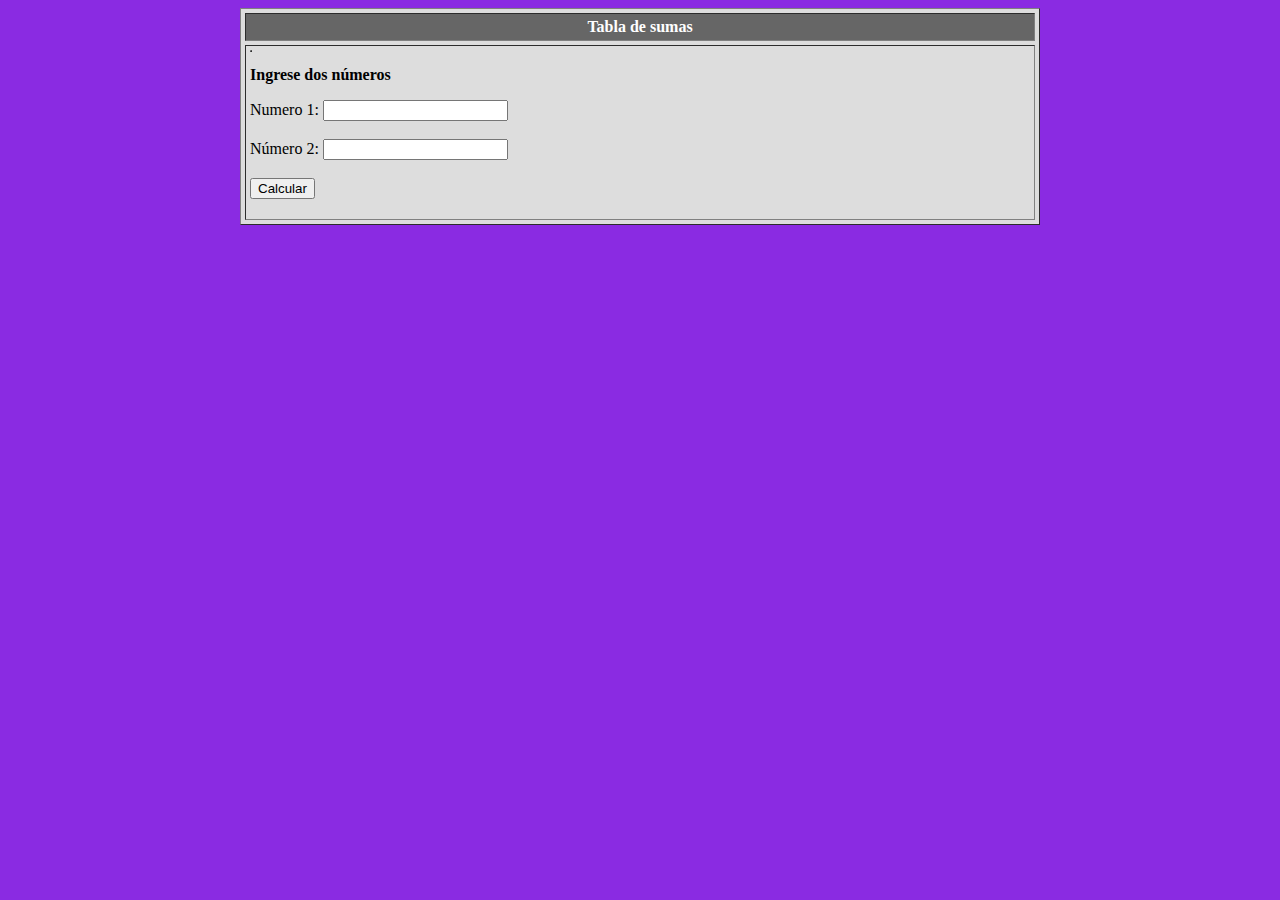
==== Cuadros.html @ 36f920d7 "try" ====
<!DOCTYPE html>
<html lang="en">

</html><head>
  <meta charset="utf-8">
  <meta http-equiv="X-UA-Compatible" content="IE=edge">
    <title>
        Sumar Dos numeros
    </title>
    
<style>
html {background-color: blueviolet;}
</style>
<table align="center" cellspacing="4" cellpadding="4" border="1" width=800 bgcolor=dddddd>
  <tr>
      <td colspan="2" bgcolor="666666" align="center"><font color="#FFFFFF"><strong>Tabla de sumas</strong></font></td>
  </tr>
  <tr>
      <td width="50%">
          <table align="left" cellspacing="1" cellpadding="1" border="1">
         
          </table>
</head>


<body>
  <form>
    <p><b>Ingrese dos números</b></p>
    <label>Numero 1:</label>
    <input type="text" id="txtN1">
    <br><br>
    <label>Número 2:</label>
    <input type="text" id="txtN2">
    <br><br>
    <input type="button" onclick="Sumar();" value="Calcular">
</form>
<p id="sumando"></p>  
<script>
    function Sumar() {
        var n1 = document.getElementById('txtN1').value;
        var n2 = document.getElementById('txtN2').value;
        var suma = parseInt(n1) + parseInt(n2);
            var text = "";
            text = ("La suma es: "+suma);
            document.getElementById("sumando").innerHTML = text;
        }
</script>   
</body>
</html>
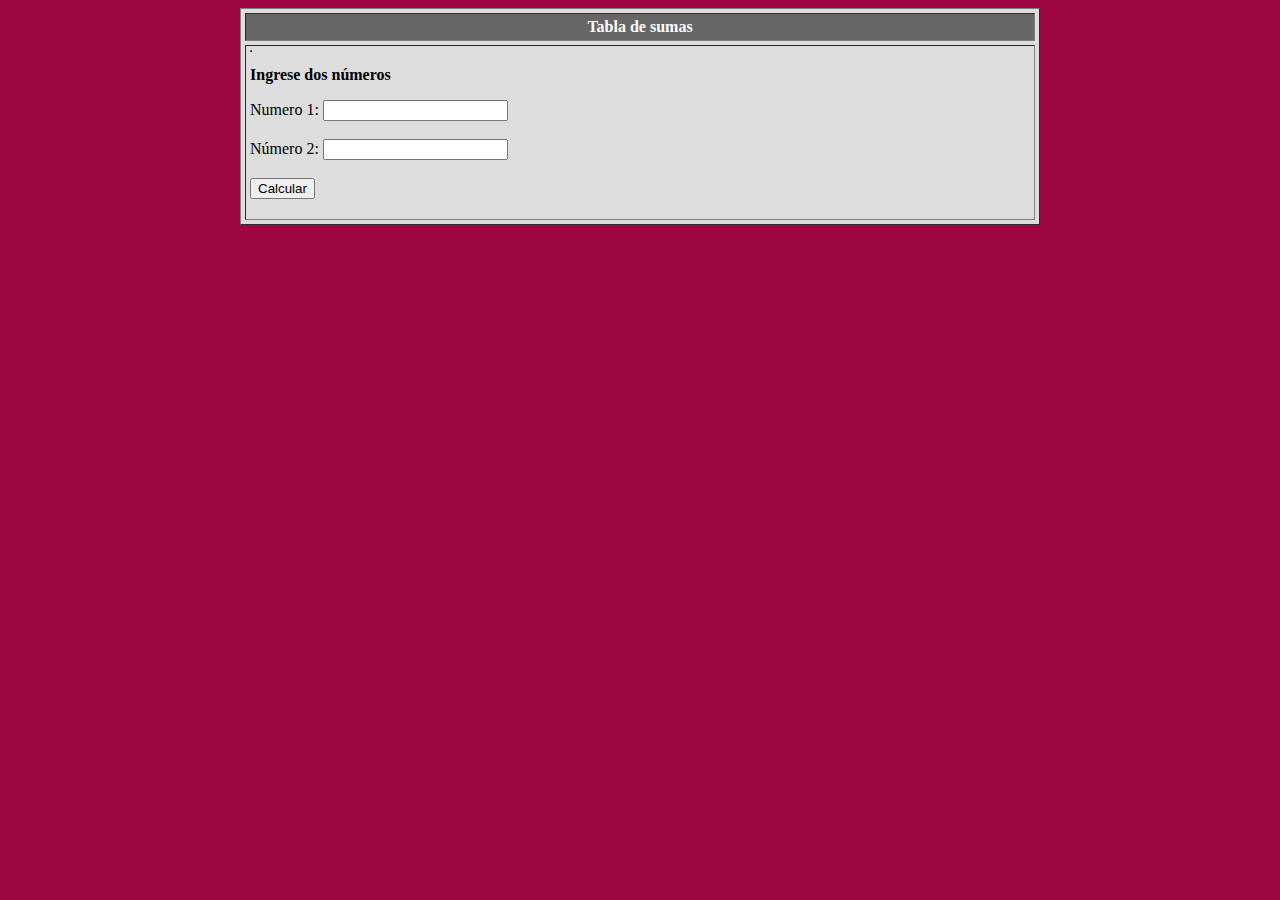
==== commit f3e03af0: "new color" ====
--- a/Cuadros.html
+++ b/Cuadros.html
@@ -9,7 +9,7 @@
     </title>
     
 <style>
-html {background-color: blueviolet;}
+html {background-color: rgb(158, 6, 65);}
 </style>
 <table align="center" cellspacing="4" cellpadding="4" border="1" width=800 bgcolor=dddddd>
   <tr>
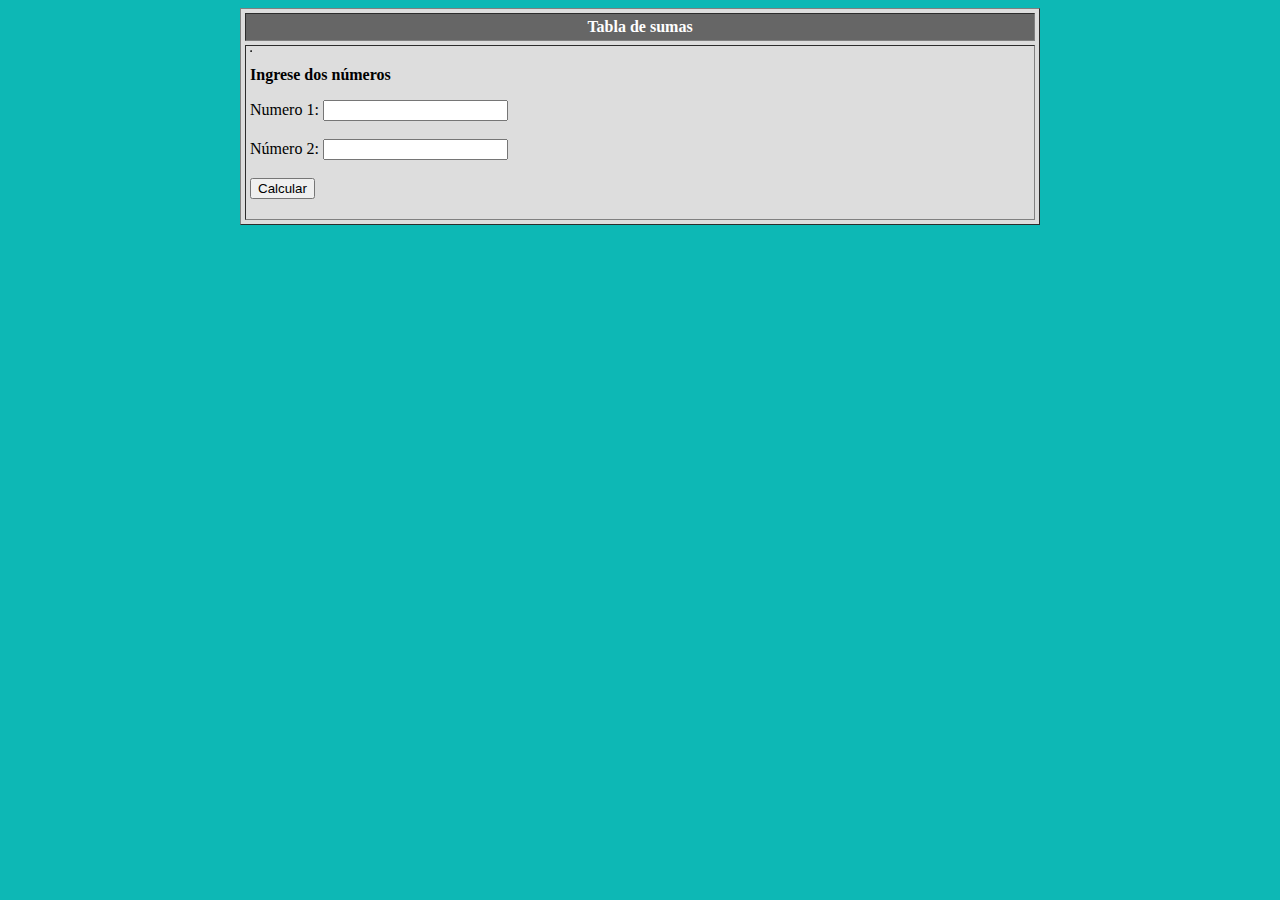
==== commit 222df5ec: "color celeste" ====
--- a/Cuadros.html
+++ b/Cuadros.html
@@ -9,7 +9,7 @@
     </title>
     
 <style>
-html {background-color: rgb(158, 6, 65);}
+html {background-color: rgb(13, 184, 181);}
 </style>
 <table align="center" cellspacing="4" cellpadding="4" border="1" width=800 bgcolor=dddddd>
   <tr>
@@ -45,5 +45,6 @@
             document.getElementById("sumando").innerHTML = text;
         }
 </script>   
+
 </body>
 </html>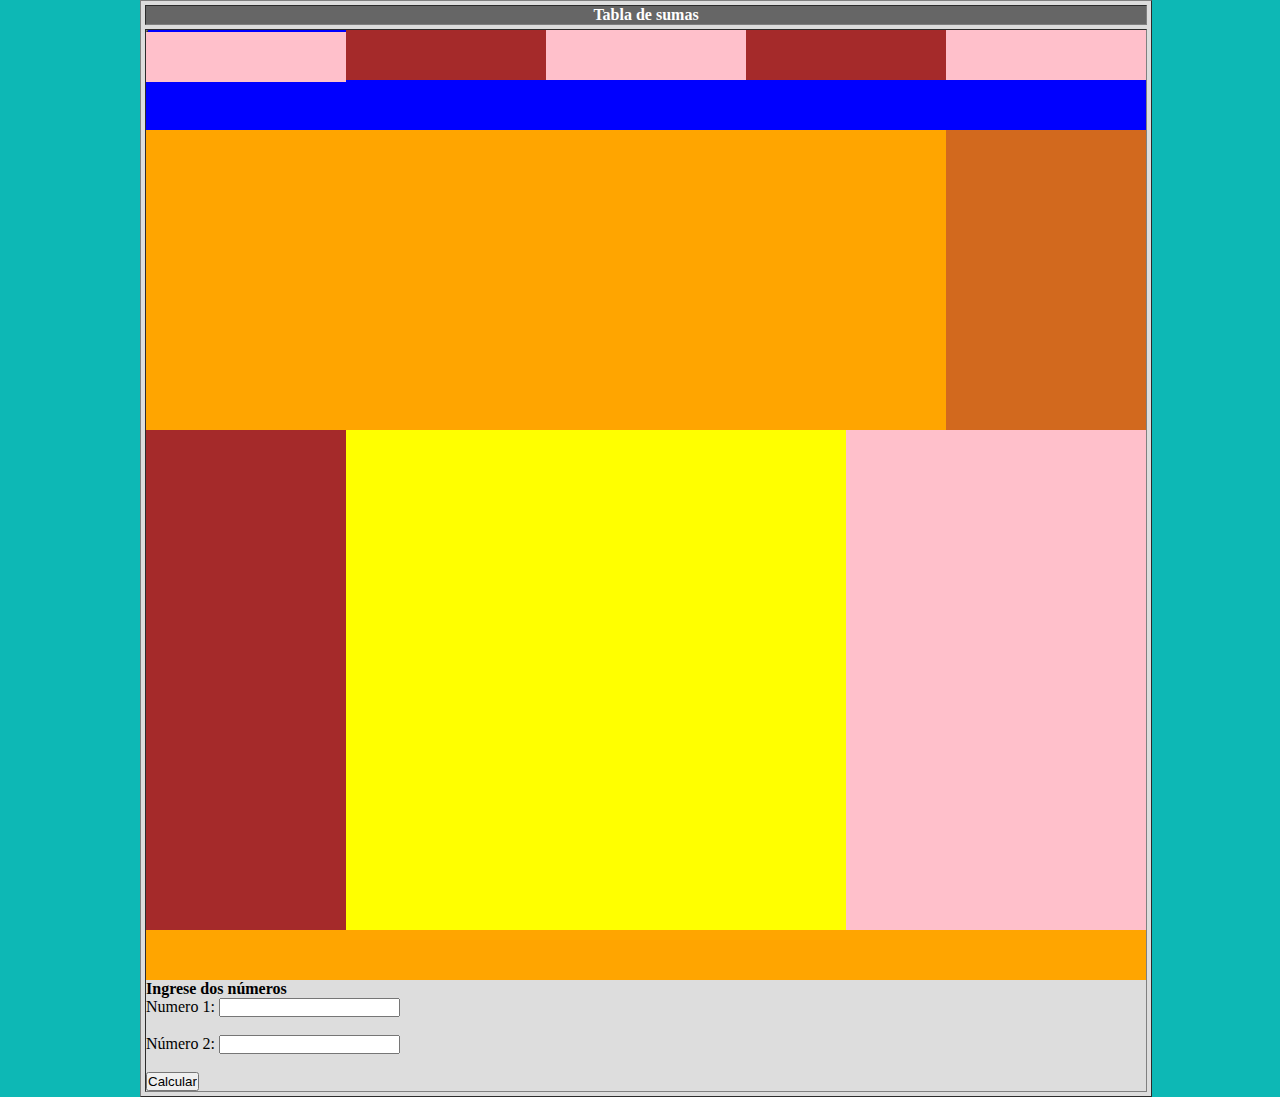
==== commit a6690135: "Modificando" ====
--- a/Cuadros.html
+++ b/Cuadros.html
@@ -9,7 +9,43 @@
     </title>
     
 <style>
+*{margin: 0; padding:0;}
 html {background-color: rgb(13, 184, 181);}
+body{width: 1000px; height: 950px; margin: auto ;
+background-color: burlywood;}
+
+nav{ width:1000px; height: 100px; background-color: blue;}  
+header{ width:1000px; height: 300px; background-color: chocolate;}
+
+
+main{ width:1000px; height: 500px; background-color: yellow;}
+footer{ width:1000px; height: 50px; background-color: orange;}
+
+
+
+  section#box1{width: 200px; height: 50px; float: right;
+background-color: pink;}
+  section#box2{width: 200px; height: 50px; float: right;
+background-color: brown;}
+  section#box1{width: 200px; height: 50px; float: right;
+background-color: pink;}
+  section#box3{width: 200px; height: 50px; float: right;
+background-color: pink;}
+  section#box4{width: 200px; height: 50px; float: right;
+background-color: brown;}
+  section#box5{width: 200px; height: 50px; float: right;
+background-color: pink;}
+  
+  section#banner {width: 800px; height: 300px; float: left;
+background-color: orange;}
+  
+  
+
+  aside#left  {width: 200px; height: 500px; float: left;
+background-color: brown;}
+  aside#right  {width: 300px; height: 500px; float: right;
+background-color: pink;}
+
 </style>
 <table align="center" cellspacing="4" cellpadding="4" border="1" width=800 bgcolor=dddddd>
   <tr>
@@ -24,6 +60,33 @@
 
 
 <body>
+
+    <body>
+        <nav>
+          <section id="box1"></section>
+          <section id="box2"></section>
+          <section id="box3"></section>
+          <section id="box4"></section>
+          <section id="box5"></section>
+        </nav>
+      <header>
+         <section id="banner"></section>
+         <section id="logo"></section>
+         <section id="form"></section>
+         <section id="login"></section>
+        
+      </header>
+      
+      
+      <main>
+        
+         <aside id= "left"></aside>
+        <aside id= "right"></aside>
+         <article></article>
+          
+      </main>
+      <footer></footer>
+
   <form>
     <p><b>Ingrese dos números</b></p>
     <label>Numero 1:</label>
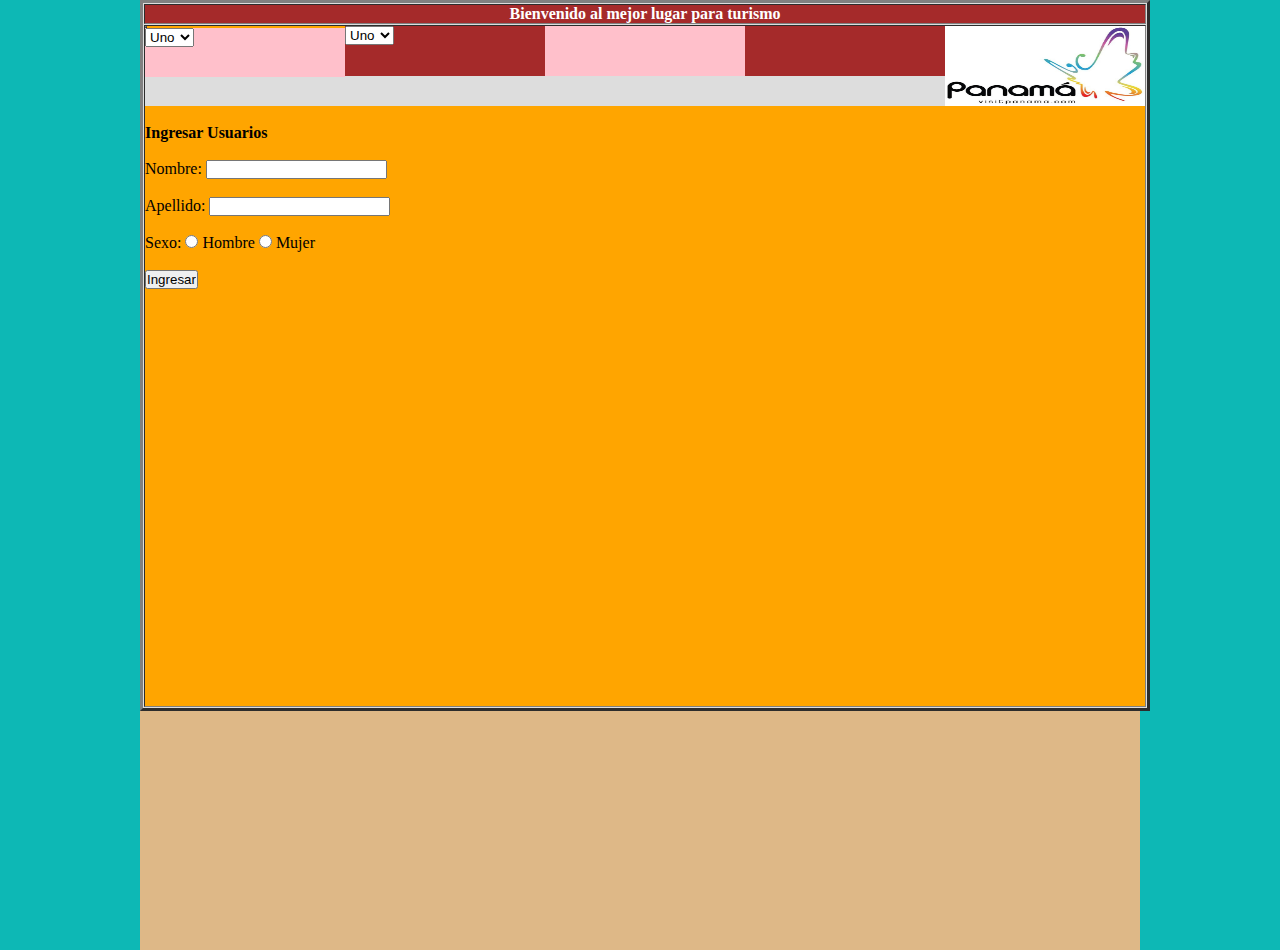
==== commit 3ea21bb9: "Mejorando" ====
--- a/Cuadros.html
+++ b/Cuadros.html
@@ -14,42 +14,38 @@
 body{width: 1000px; height: 950px; margin: auto ;
 background-color: burlywood;}
 
-nav{ width:1000px; height: 100px; background-color: blue;}  
-header{ width:1000px; height: 300px; background-color: chocolate;}
 
 
-main{ width:1000px; height: 500px; background-color: yellow;}
+
+
 footer{ width:1000px; height: 50px; background-color: orange;}
 
 
 
-  section#box1{width: 200px; height: 50px; float: right;
-background-color: pink;}
+  
   section#box2{width: 200px; height: 50px; float: right;
 background-color: brown;}
-  section#box1{width: 200px; height: 50px; float: right;
-background-color: pink;}
+  section#box1{width: 200px; height: 80px; float: right;
+background-color: rgb(40, 201, 54);}
   section#box3{width: 200px; height: 50px; float: right;
 background-color: pink;}
   section#box4{width: 200px; height: 50px; float: right;
 background-color: brown;}
-  section#box5{width: 200px; height: 50px; float: right;
+  section#box5{width: 200px; height: 49px; float: right;
 background-color: pink;}
   
-  section#banner {width: 800px; height: 300px; float: left;
+  section#banner {width: 1000px; height: 600px; float: left;
 background-color: orange;}
   
   
 
-  aside#left  {width: 200px; height: 500px; float: left;
-background-color: brown;}
-  aside#right  {width: 300px; height: 500px; float: right;
-background-color: pink;}
+ 
+ 
 
 </style>
-<table align="center" cellspacing="4" cellpadding="4" border="1" width=800 bgcolor=dddddd>
+<table align="center" cellspacing="1" cellpadding="0" border="3" width=800 bgcolor=dddddd>
   <tr>
-      <td colspan="2" bgcolor="666666" align="center"><font color="#FFFFFF"><strong>Tabla de sumas</strong></font></td>
+      <td colspan="2" bgcolor="brown" align="center"><font color="#FFFFFF"><strong>Bienvenido al mejor lugar para turismo</strong></font></td>
   </tr>
   <tr>
       <td width="50%">
@@ -63,14 +59,49 @@
 
     <body>
         <nav>
-          <section id="box1"></section>
+          <section id="box1">
+            <input type="image" name="aa27" src="aa27.jpg" width="200" height="80" alt="google.com">
+          </section>
           <section id="box2"></section>
-          <section id="box3"></section>
-          <section id="box4"></section>
-          <section id="box5"></section>
+          <section id="box3">
+          </section>
+
+          <section id="box4">
+            <select name="menu">
+                <option>Uno</option>
+                <option value="2">Dos</option>
+                <option value="three">Tres</option>
+              </select>
+          </section>
+          <section id="box5">
+            <select name="menu">
+                <option>Uno</option>
+                <option value="2">Dos</option>
+                <option value="three">Tres</option>
+              </select>
+          </section>
         </nav>
       <header>
-         <section id="banner"></section>
+         <section id="banner"> 
+            <form>
+                <br>
+                <p><b>Ingresar Usuarios</b></p>
+                <br>
+                <label>Nombre:</label>
+                <input type="text" id="txtN1">
+                <br><br>
+                <label>Apellido:</label>
+                <input type="text" id="txtN2">
+                <br><br>
+                <p>Sexo:
+                    <input type="radio" name="hm" value="h"> Hombre
+                    <input type="radio" name="hm" value="m"> Mujer
+                  </p>
+                  <br>
+                <input type="button" onclick="Sumar();" value="Ingresar">
+            </form>
+            
+         </section>
          <section id="logo"></section>
          <section id="form"></section>
          <section id="login"></section>
@@ -87,16 +118,7 @@
       </main>
       <footer></footer>
 
-  <form>
-    <p><b>Ingrese dos números</b></p>
-    <label>Numero 1:</label>
-    <input type="text" id="txtN1">
-    <br><br>
-    <label>Número 2:</label>
-    <input type="text" id="txtN2">
-    <br><br>
-    <input type="button" onclick="Sumar();" value="Calcular">
-</form>
+  
 <p id="sumando"></p>  
 <script>
     function Sumar() {
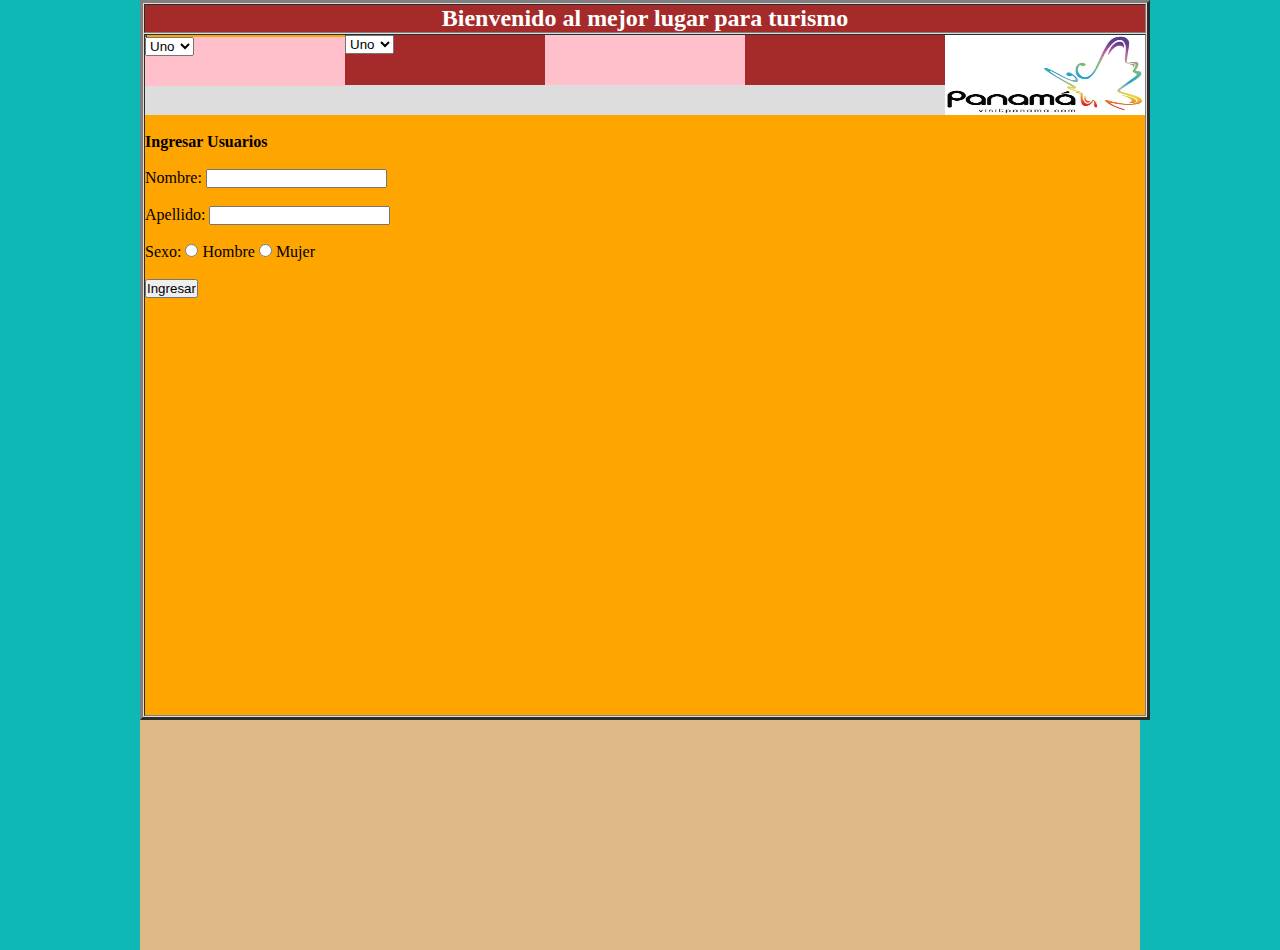
==== commit 7aeebfa8: "lastStuff" ====
--- a/Cuadros.html
+++ b/Cuadros.html
@@ -45,7 +45,7 @@
 </style>
 <table align="center" cellspacing="1" cellpadding="0" border="3" width=800 bgcolor=dddddd>
   <tr>
-      <td colspan="2" bgcolor="brown" align="center"><font color="#FFFFFF"><strong>Bienvenido al mejor lugar para turismo</strong></font></td>
+      <td colspan="2" bgcolor="brown" align="center"><font color="#FFFFFF"><strong><h2>Bienvenido al mejor lugar para turismo</h2></strong></font></td>
   </tr>
   <tr>
       <td width="50%">
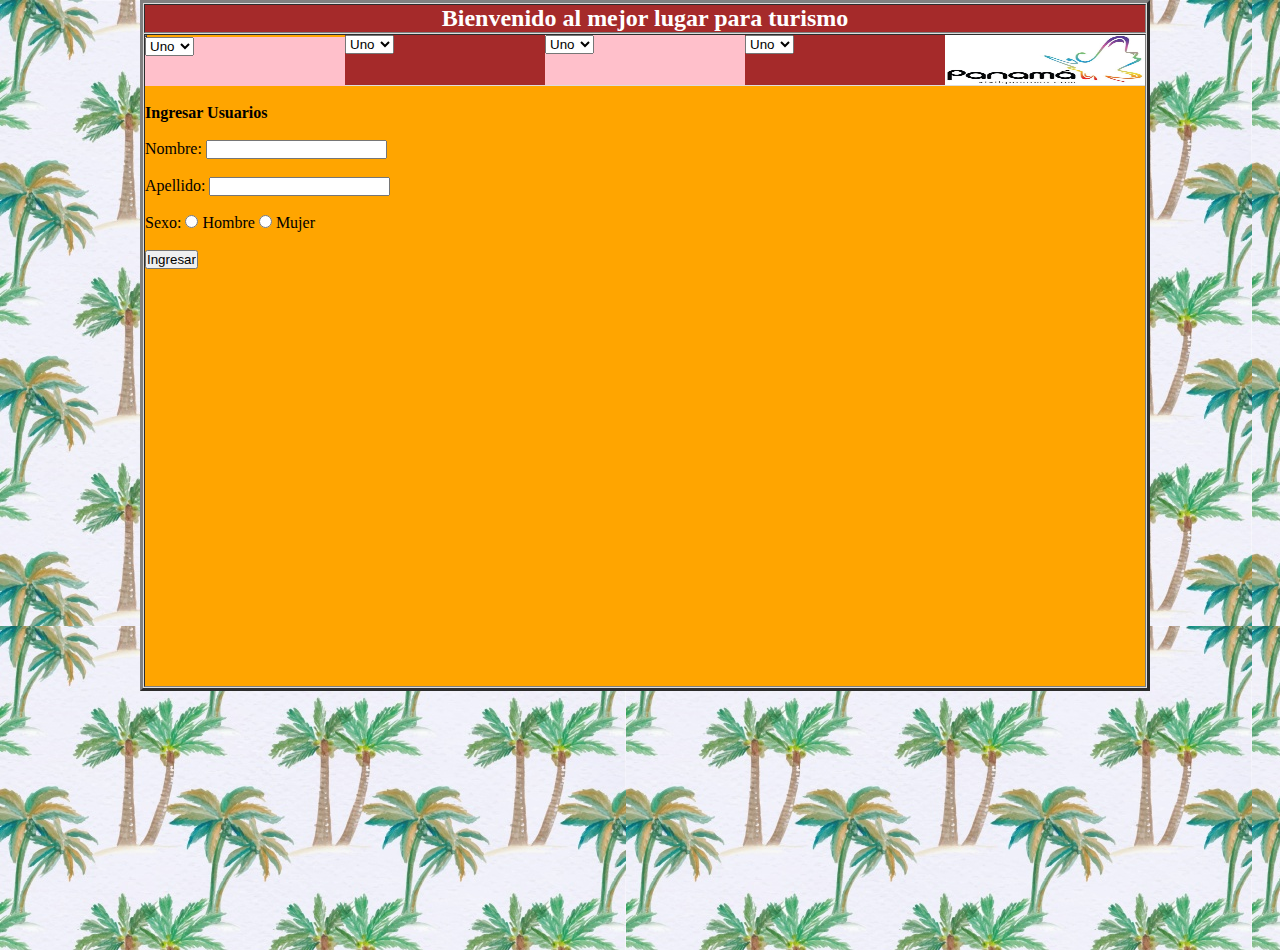
==== commit e8421524: "Getting Better" ====
--- a/Cuadros.html
+++ b/Cuadros.html
@@ -10,10 +10,9 @@
     
 <style>
 *{margin: 0; padding:0;}
-html {background-color: rgb(13, 184, 181);}
-body{width: 1000px; height: 950px; margin: auto ;
-background-color: burlywood;}
-
+html {background-color: black(13, 184, 181);}
+body {  width: 1000px; height: 950px; margin: auto ;
+background-image: url('palmera.jpg') ;}
 
 
 
@@ -25,7 +24,7 @@
   
   section#box2{width: 200px; height: 50px; float: right;
 background-color: brown;}
-  section#box1{width: 200px; height: 80px; float: right;
+  section#box1{width: 200px; height: 40px; float: right;
 background-color: rgb(40, 201, 54);}
   section#box3{width: 200px; height: 50px; float: right;
 background-color: pink;}
@@ -43,7 +42,7 @@
  
 
 </style>
-<table align="center" cellspacing="1" cellpadding="0" border="3" width=800 bgcolor=dddddd>
+<table align="center" cellspacing="1" cellpadding="0" border="3" width=1000 bgcolor=dddddd>
   <tr>
       <td colspan="2" bgcolor="brown" align="center"><font color="#FFFFFF"><strong><h2>Bienvenido al mejor lugar para turismo</h2></strong></font></td>
   </tr>
@@ -60,10 +59,21 @@
     <body>
         <nav>
           <section id="box1">
-            <input type="image" name="aa27" src="aa27.jpg" width="200" height="80" alt="google.com">
+            <input type="image" name="aa27" src="aa27.jpg" width="200" height="50" alt="google.com">
           </section>
-          <section id="box2"></section>
+          <section id="box2">
+            <select name="menu">
+              <option>Uno</option>
+              <option value="2">Dos</option>
+              <option value="three">Tres</option>
+            </select>
+          </section>
           <section id="box3">
+            <select name="menu">
+              <option>Uno</option>
+              <option value="2">Dos</option>
+              <option value="three">Tres</option>
+            </select>
           </section>
 
           <section id="box4">
@@ -71,14 +81,14 @@
                 <option>Uno</option>
                 <option value="2">Dos</option>
                 <option value="three">Tres</option>
-              </select>
+            </select>
           </section>
           <section id="box5">
             <select name="menu">
                 <option>Uno</option>
                 <option value="2">Dos</option>
                 <option value="three">Tres</option>
-              </select>
+            </select>
           </section>
         </nav>
       <header>
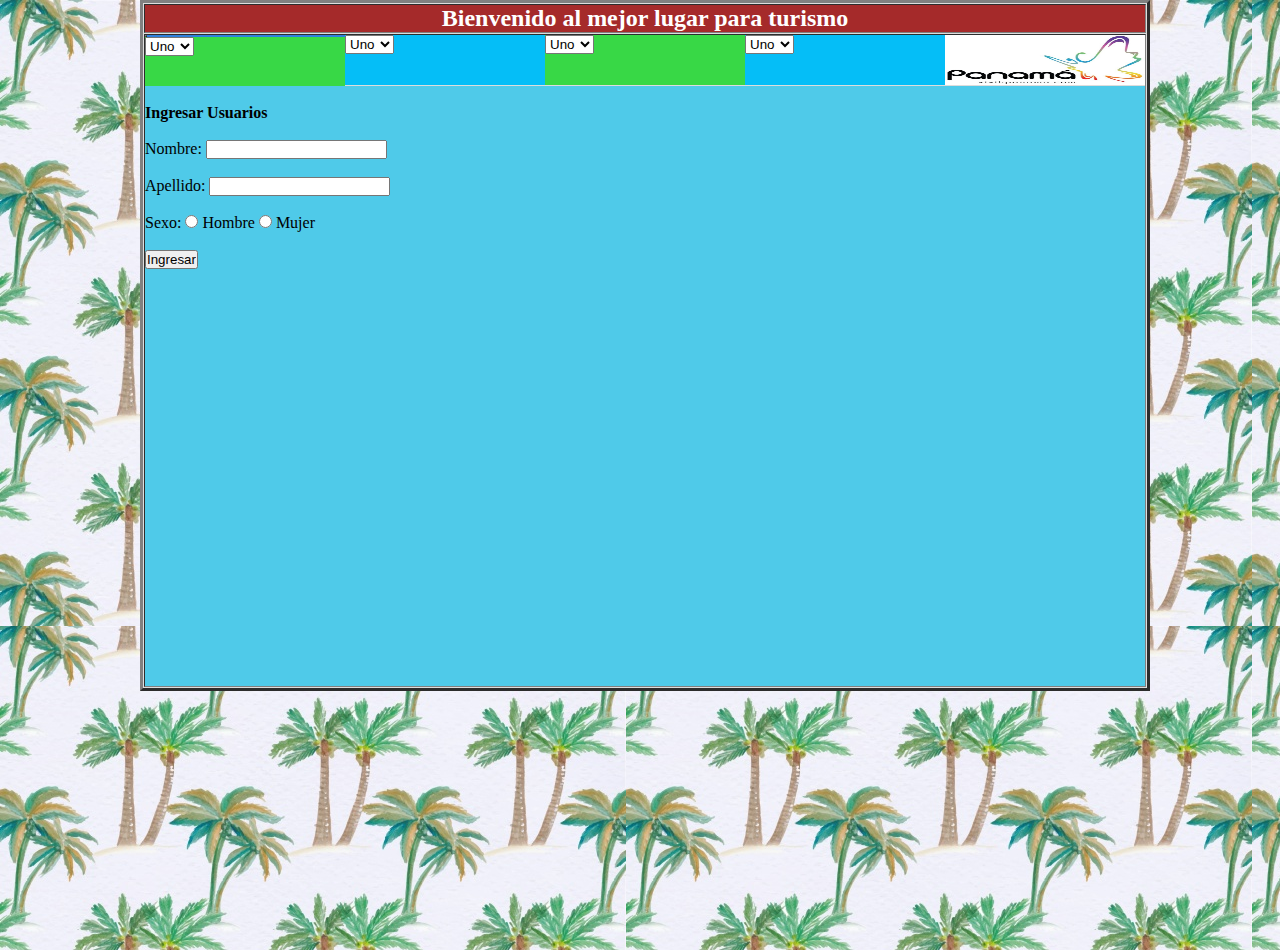
==== commit 4e7ae1a7: "ver" ====
--- a/Cuadros.html
+++ b/Cuadros.html
@@ -5,7 +5,7 @@
   <meta charset="utf-8">
   <meta http-equiv="X-UA-Compatible" content="IE=edge">
     <title>
-        Sumar Dos numeros
+        Turismo
     </title>
     
 <style>
@@ -17,24 +17,24 @@
 
 
 
-footer{ width:1000px; height: 50px; background-color: orange;}
+footer{ width:1000px; height: 50px; background-color: rgb(46, 128, 221);}
 
 
 
   
   section#box2{width: 200px; height: 50px; float: right;
-background-color: brown;}
+background-color: rgb(5, 190, 247);}
   section#box1{width: 200px; height: 40px; float: right;
 background-color: rgb(40, 201, 54);}
   section#box3{width: 200px; height: 50px; float: right;
-background-color: pink;}
+background-color: rgb(56, 216, 70);}
   section#box4{width: 200px; height: 50px; float: right;
-background-color: brown;}
+background-color: rgb(5, 190, 247);}
   section#box5{width: 200px; height: 49px; float: right;
-background-color: pink;}
+background-color:rgb(56, 216, 70);}
   
   section#banner {width: 1000px; height: 600px; float: left;
-background-color: orange;}
+background-color: rgb(79, 202, 233);}
   
   
 
